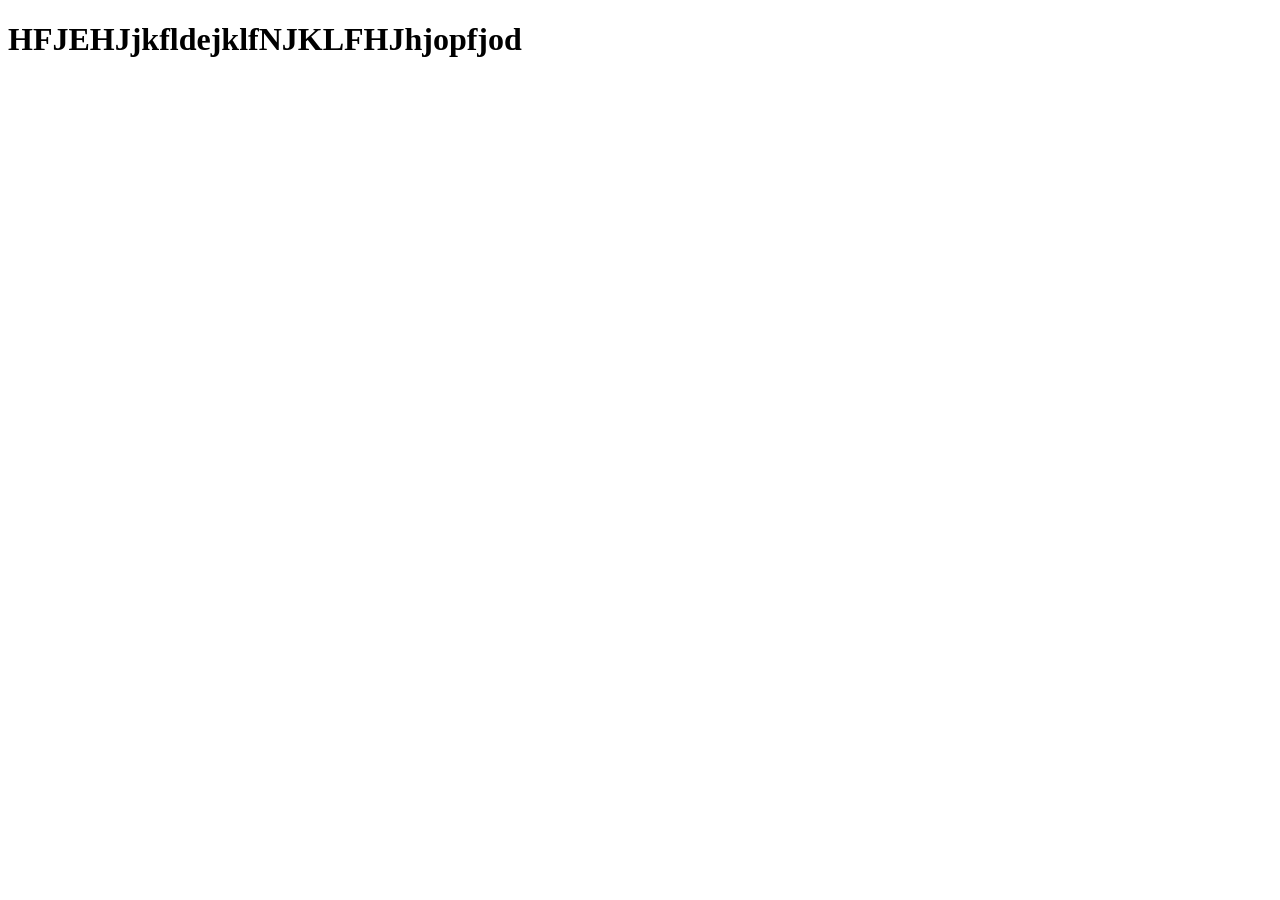
==== index.html @ 95930d1f "Test" ====
<!DOCTYPE html>
<html lang="en">
<head>
    <meta charset="UTF-8">
    <meta name="viewport" content="width=device-width, initial-scale=1.0">
    <title>Website</title>
    <link rel="stylesheet" href="style.css"/>
</head>
<body>
    <h1> HFJEHJjkfldejklfNJKLFHJhjopfjod</h1>
</body>
</html>
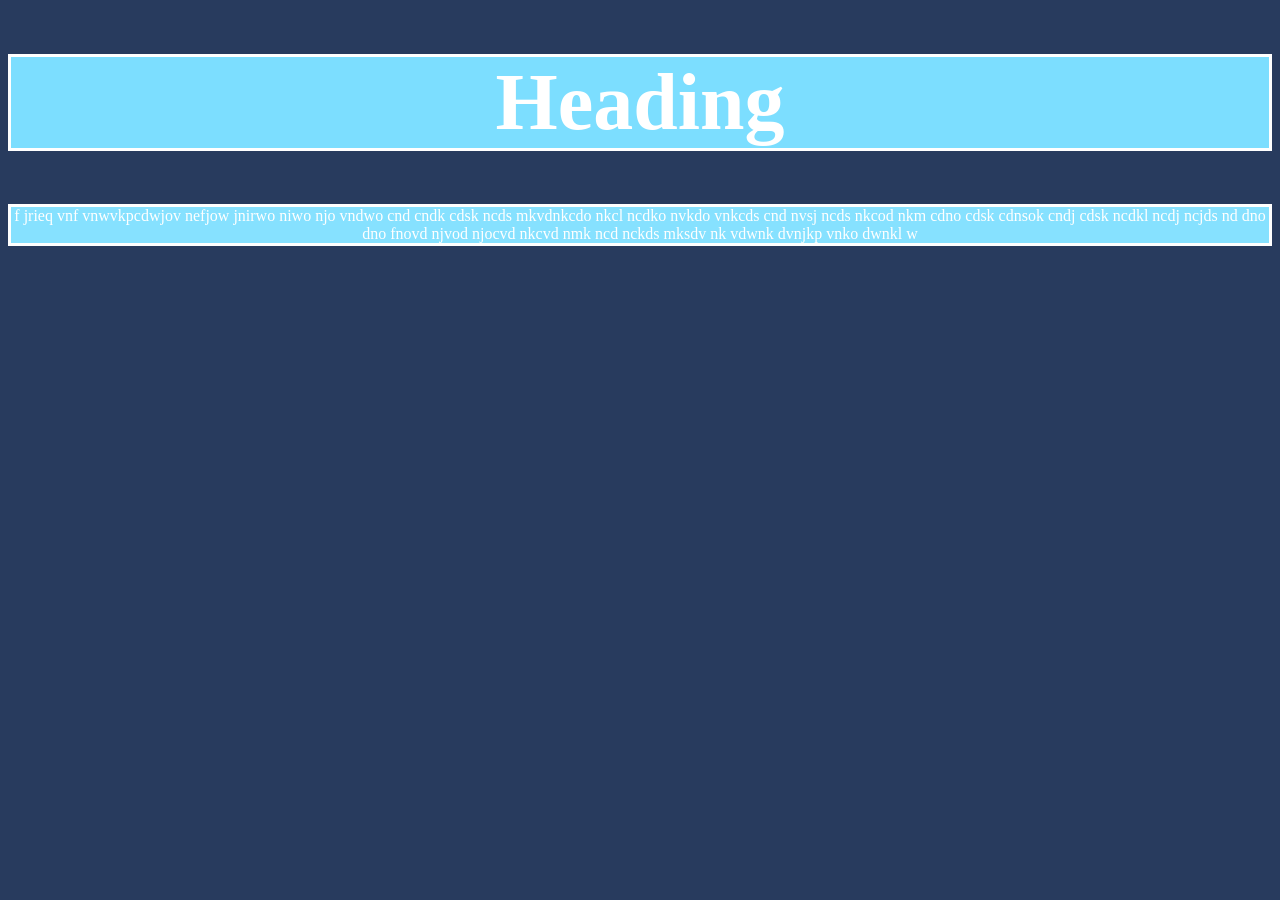
==== commit 597e10b1: "Test 2" ====
--- a/index.html
+++ b/index.html
@@ -7,6 +7,7 @@
     <link rel="stylesheet" href="style.css"/>
 </head>
 <body>
-    <h1> HFJEHJjkfldejklfNJKLFHJhjopfjod</h1>
+    <h1> Heading</h1>
+    <p>f jrieq vnf vnwvkpcdwjov nefjow jnirwo niwo njo vndwo cnd cndk cdsk ncds mkvdnkcdo nkcl ncdko nvkdo vnkcds cnd nvsj ncds nkcod nkm cdno cdsk cdnsok cndj cdsk ncdkl ncdj ncjds nd dno dno fnovd njvod njocvd nkcvd nmk ncd nckds mksdv nk vdwnk dvnjkp vnko dwnkl w</p>
 </body>
 </html>
--- a/style.css
+++ b/style.css
@@ -0,0 +1,18 @@
+body{
+    background-color: rgb(40, 59, 94);
+}
+
+h1{
+    text-align: center;
+    font-size: 80px;
+    color: white;
+    border: solid 3px;
+    background-color: rgb(124, 222, 255);
+}
+
+p{
+    color: white;
+    text-align: center;
+    border: solid 3px;
+    background-color: rgb(134, 225, 255);
+}
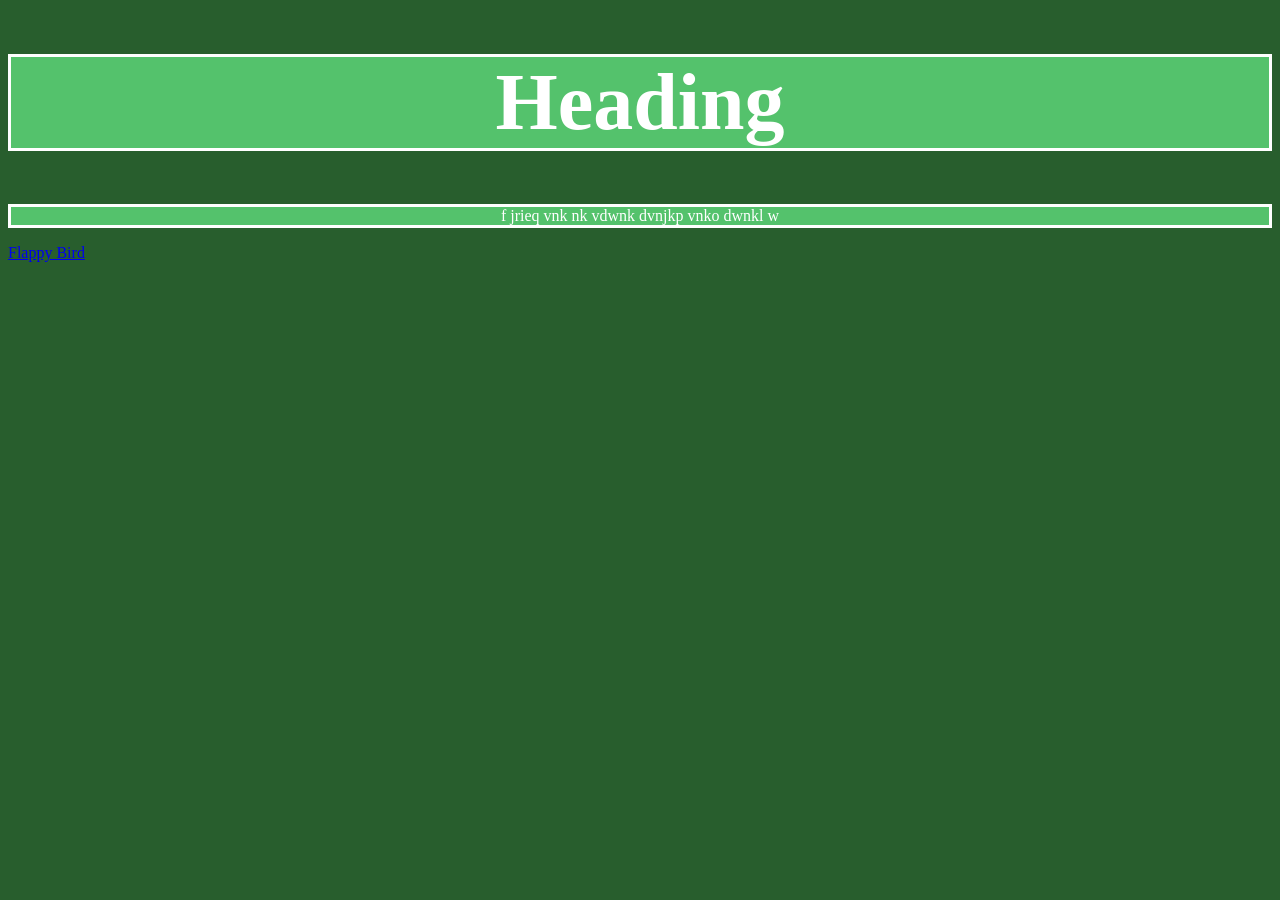
==== commit 443cb315: "Add Flappy Bird" ====
--- a/index.html
+++ b/index.html
@@ -8,6 +8,7 @@
 </head>
 <body>
     <h1> Heading</h1>
-    <p>f jrieq vnf vnwvkpcdwjov nefjow jnirwo niwo njo vndwo cnd cndk cdsk ncds mkvdnkcdo nkcl ncdko nvkdo vnkcds cnd nvsj ncds nkcod nkm cdno cdsk cdnsok cndj cdsk ncdkl ncdj ncjds nd dno dno fnovd njvod njocvd nkcvd nmk ncd nckds mksdv nk vdwnk dvnjkp vnko dwnkl w</p>
+    <p>f jrieq vnk nk vdwnk dvnjkp vnko dwnkl w</p>
+    <a href = "flappy_bird.html"> Flappy Bird </a>
 </body>
 </html>
--- a/style.css
+++ b/style.css
@@ -1,5 +1,5 @@
 body{
-    background-color: rgb(40, 59, 94);
+    background-color: rgb(40, 94, 45);
 }
 
 h1{
@@ -7,12 +7,12 @@
     font-size: 80px;
     color: white;
     border: solid 3px;
-    background-color: rgb(124, 222, 255);
+    background-color: rgb(84, 194, 108);
 }
 
 p{
     color: white;
     text-align: center;
     border: solid 3px;
-    background-color: rgb(134, 225, 255);
+    background-color: rgb(84, 194, 108);
 }
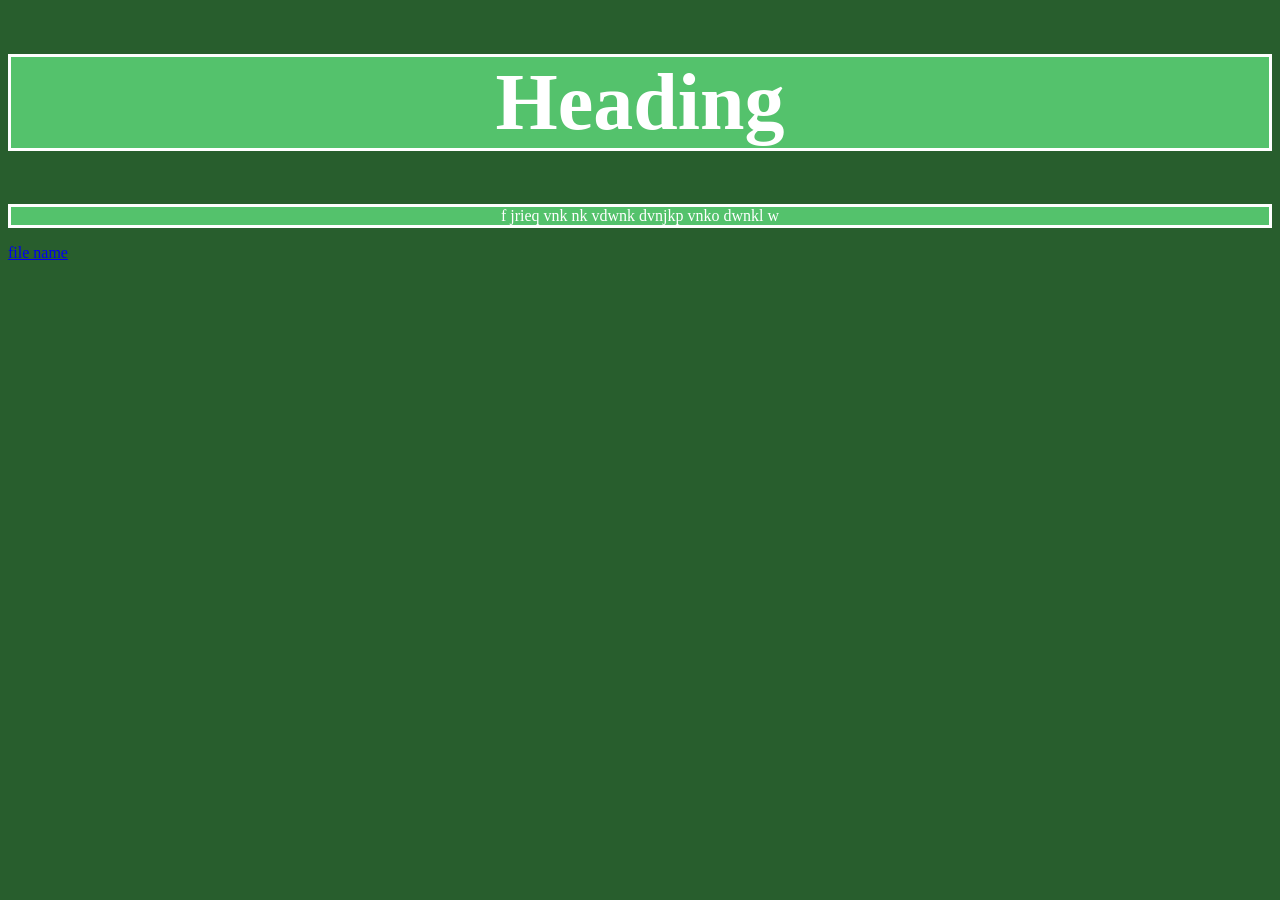
==== commit ff5d0ae0: "removed flappy bird" ====
--- a/index.html
+++ b/index.html
@@ -9,6 +9,6 @@
 <body>
     <h1> Heading</h1>
     <p>f jrieq vnk nk vdwnk dvnjkp vnko dwnkl w</p>
-    <a href = "flappy_bird.html"> Flappy Bird </a>
+    <a href = "file name"> file name  </a>
 </body>
 </html>
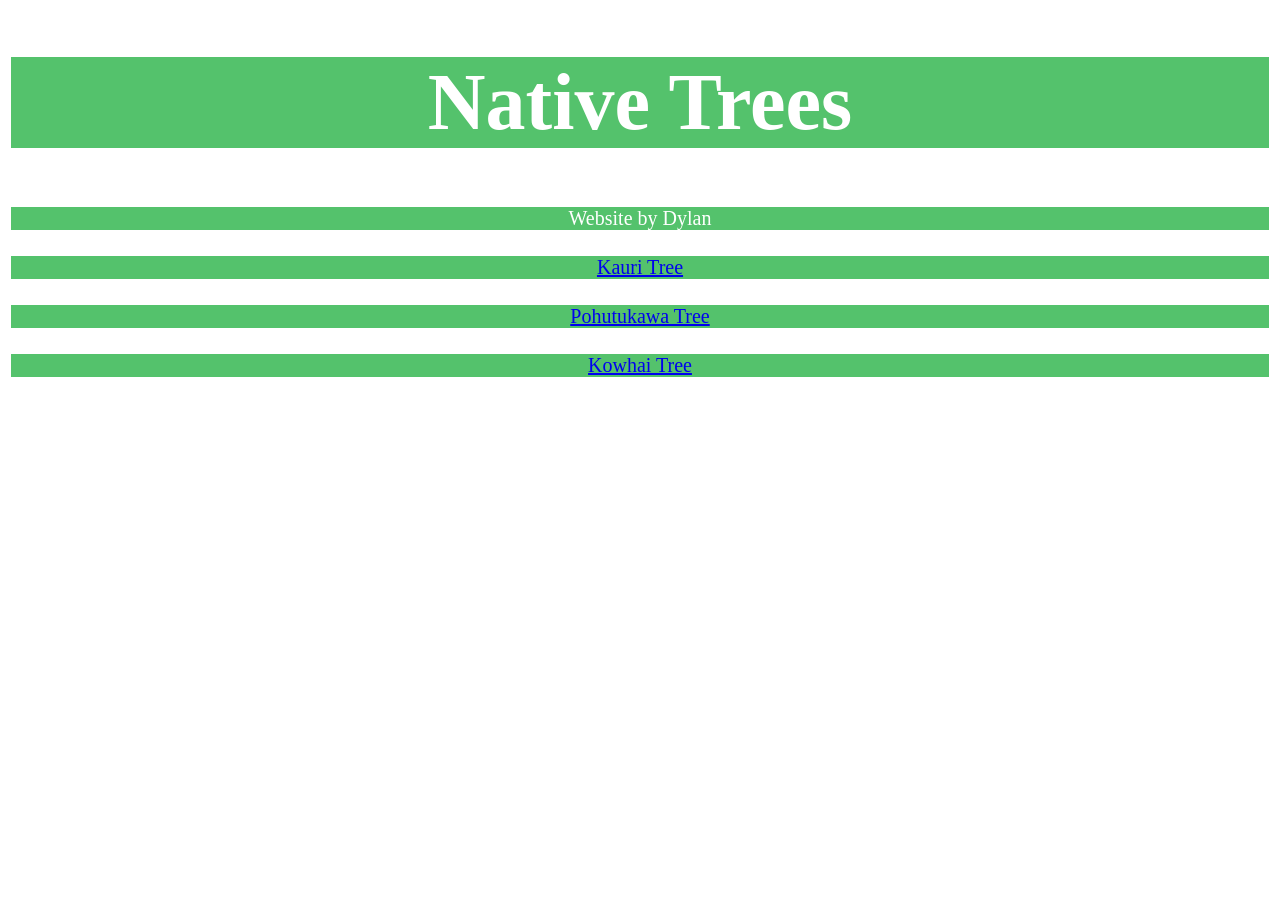
==== commit 5ea1cf2b: "Added Image Sizes" ====
--- a/index.html
+++ b/index.html
@@ -6,9 +6,17 @@
     <title>Website</title>
     <link rel="stylesheet" href="style.css"/>
 </head>
-<body>
-    <h1> Heading</h1>
-    <p>f jrieq vnk nk vdwnk dvnjkp vnko dwnkl w</p>
-    <a href = "file name"> file name  </a>
+<body class = "index-body">
+    <h1> Native Trees</h1>
+    <p>Website by Dylan</p>
+    <p>
+        <a href = "kauri.html"> Kauri Tree </a>
+    </p>
+        <p>
+    <a href = "pohutukawa.html"> Pohutukawa Tree  </a>
+    </p>
+        <p>
+    <a href = "kowhai.html"> Kowhai Tree </a>
+    </p>
 </body>
 </html>
--- a/style.css
+++ b/style.css
@@ -1,6 +1,17 @@
-body{
+index-body{
+    background-color: rgb(40, 94, 45);
+    background-size: cover;
+}
+kauri-body{
     background-color: rgb(40, 94, 45);
 }
+pohutukawa-body{
+    background-color: rgb(40, 94, 45);
+}
+kowhai-body{
+    background-color: rgb(40, 94, 45);
+}
+
 
 h1{
     text-align: center;
@@ -12,7 +23,32 @@
 
 p{
     color: white;
+    font-size:20px;
     text-align: center;
     border: solid 3px;
     background-color: rgb(84, 194, 108);
+}
+.big-img{
+  width: 500px;
+  float: left;  
+  margin: 10px;
+  border-radius: 30px;
+  border: solid 3px;
+  color: white
+}
+.med-img{
+  width: 250px;
+  float: left;  
+  margin: 10px;
+  border-radius: 30px;
+  border: solid 3px;
+  color: white
+}
+.small-img{
+  width: 100px;
+  float: left;  
+  margin: 10px;
+  border-radius: 30px;
+  border: solid 3px;
+  color: white
 }
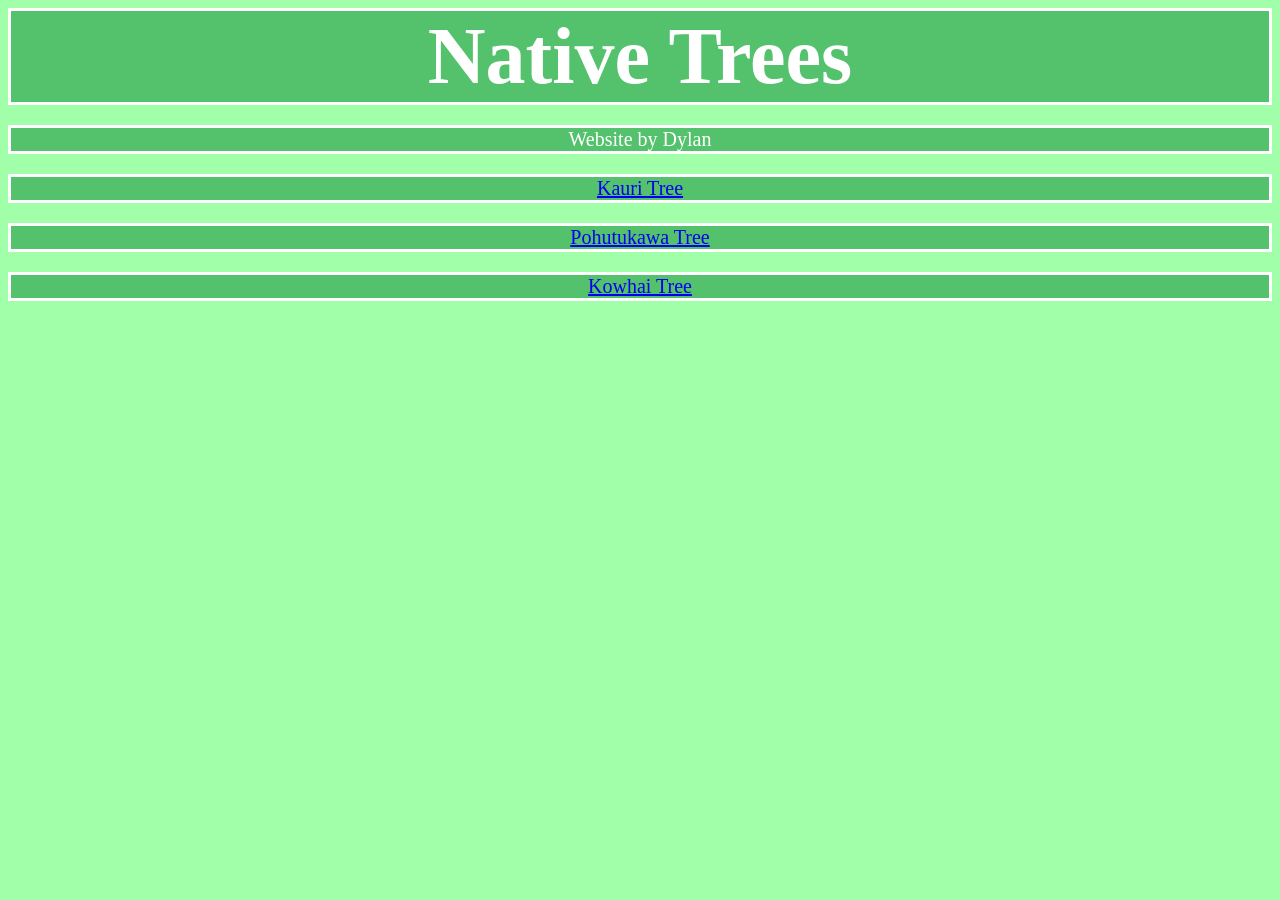
==== commit 12c88f87: "Styled pages with flexbox and added attributions to all images" ====
--- a/index.html
+++ b/index.html
@@ -8,15 +8,15 @@
 </head>
 <body class = "index-body">
     <h1> Native Trees</h1>
-    <p>Website by Dylan</p>
-    <p>
+    <p class = "box"> Website by Dylan</p>
+    <p class = "box">
         <a href = "kauri.html"> Kauri Tree </a>
     </p>
-        <p>
-    <a href = "pohutukawa.html"> Pohutukawa Tree  </a>
+    <p class = "box">
+            <a href = "pohutukawa.html"> Pohutukawa Tree  </a>
     </p>
-        <p>
-    <a href = "kowhai.html"> Kowhai Tree </a>
+    <p class = "box">
+            <a href = "kowhai.html"> Kowhai Tree </a>
     </p>
 </body>
 </html>
--- a/style.css
+++ b/style.css
@@ -1,17 +1,15 @@
-index-body{
-    background-color: rgb(40, 94, 45);
-    background-size: cover;
+.index-body{
+    background-color: rgb(161, 255, 170);
 }
-kauri-body{
-    background-color: rgb(40, 94, 45);
+.kauri-body{
+    background-color: rgb(62, 94, 40);
 }
-pohutukawa-body{
-    background-color: rgb(40, 94, 45);
+.pohutukawa-body{
+    background-color: rgb(156, 57, 57);
 }
-kowhai-body{
-    background-color: rgb(40, 94, 45);
+.kowhai-body{
+    background-color: rgb(180, 201, 89);
 }
-
 
 h1{
     text-align: center;
@@ -19,36 +17,40 @@
     color: white;
     border: solid 3px;
     background-color: rgb(84, 194, 108);
+    margin: 0;
 }
 
 p{
     color: white;
     font-size:20px;
     text-align: center;
+    margin-bottom: 0px;
+
+}
+
+.box{
     border: solid 3px;
     background-color: rgb(84, 194, 108);
 }
-.big-img{
-  width: 500px;
+.attribution{
+    font-style: italic;
+    font-size: 15px;
+}
+
+img{
+  max-width: 100%;
+  height:auto;
   float: left;  
   margin: 10px;
   border-radius: 30px;
   border: solid 3px;
-  color: white
+  color: white;
+  margin-bottom: 0px;
 }
-.med-img{
-  width: 250px;
-  float: left;  
-  margin: 10px;
-  border-radius: 30px;
-  border: solid 3px;
-  color: white
+.flex-container {
+  display: flex;
 }
-.small-img{
-  width: 100px;
-  float: left;  
-  margin: 10px;
-  border-radius: 30px;
-  border: solid 3px;
-  color: white
+
+.column-1, .column-2 {
+  flex: 1;
 }
